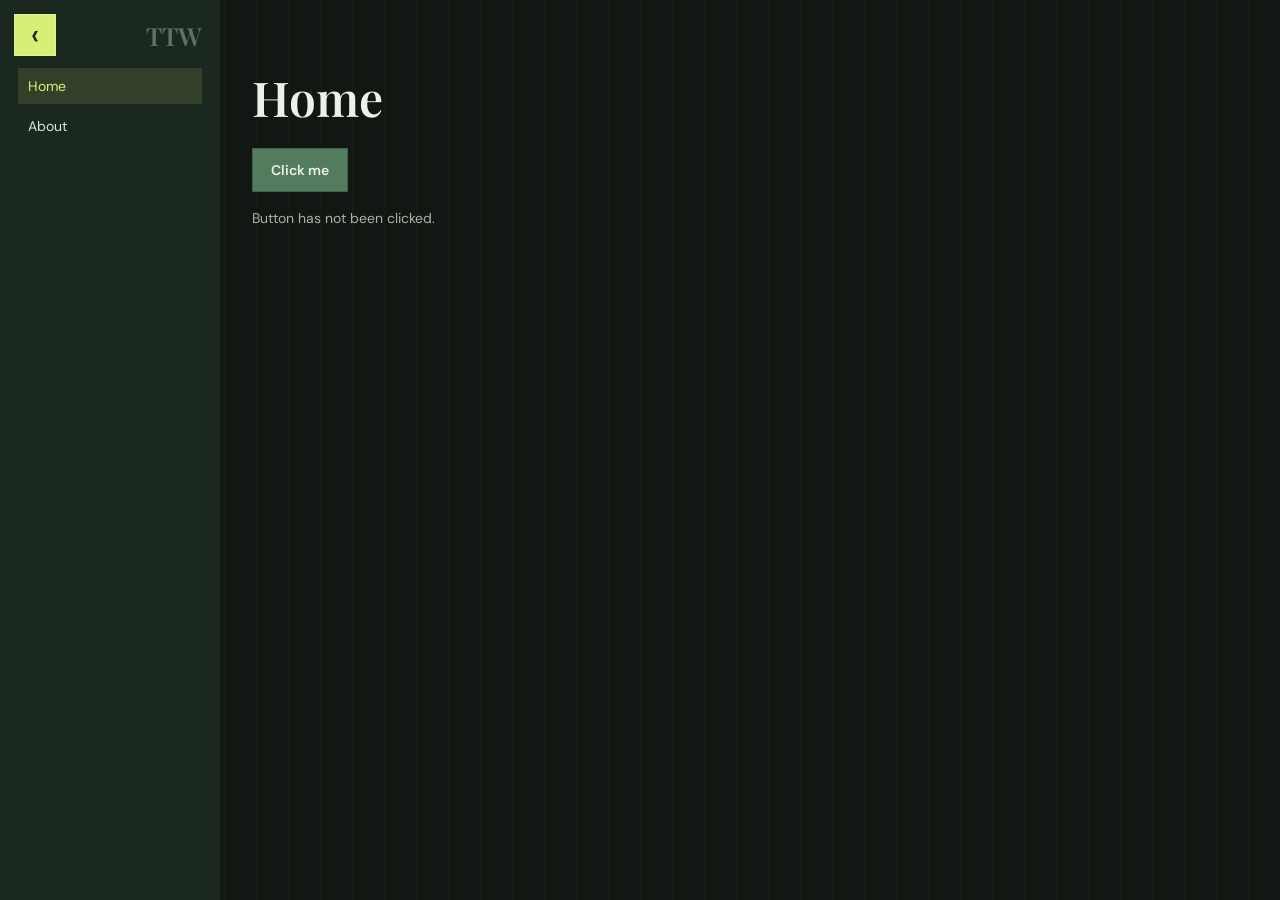
==== docs/index.html @ 6fa37de8 "Initial commit" ====
<!doctype html>
<html lang="en">
<head>
  <meta charset="utf-8">
  <meta name="viewport" content="width=device-width, initial-scale=1">
  <meta name="theme-color" content="#111713">
  <title>Tabletop Widgets | TTWidgets</title>
  <link rel="stylesheet" href="css/site.css">
  <script src="js/site.js" defer></script>
</head>
<body>
  <button class="sidebar-toggle" id="sidebar-toggle" type="button" aria-controls="site-sidebar" aria-expanded="true" aria-label="Collapse sidebar" title="Collapse sidebar"></button>
  <span class="sidebar-mark" aria-hidden="true">TTW</span>
  <div class="site-shell">
    <aside class="sidebar" id="site-sidebar" aria-label="Site navigation">
      <nav class="site-nav">
        <a href="index.html" aria-current="page">Home</a>
        <a href="about.html" >About</a>
      </nav>
    </aside>

    <main class="page-content">
      
<h1>Home</h1>
<button id="demo-button" type="button">Click me</button>
<p id="demo-output" aria-live="polite">Button has not been clicked.</p>

    </main>
  </div>
</body>
</html>
---- docs/css/site.css ----
@import url('https://fonts.googleapis.com/css2?family=DM+Sans:wght@400;500;600;700&family=Playfair+Display:wght@600;700&display=swap');

/* Theme tokens */
:root {
  color-scheme: dark;
  --paper: #111713;
  --ink: #edf1e9;
  --muted: #a8b3a8;
  --border: #4b5c4f;
  --green: #537b5d;
  --green-hover: #638a68;
  --green-deep: #1a2820;
  --lime: #d8ef76;
  --lime-hover: #e6f7a1;
  --coral: #f08b70;
  --sidebar-text: #dce6d9;
  --sidebar-width: 220px;
  --serif: 'Playfair Display', Georgia, serif;
  --sans: 'DM Sans', 'Trebuchet MS', sans-serif;
}

/* Base page */
* { box-sizing: border-box; }

body {
  min-height: 100vh;
  margin: 0;
  color: var(--ink);
  background-color: var(--paper);
  background-image: linear-gradient(90deg, rgba(216, 239, 118, 0.025) 1px, transparent 1px), linear-gradient(rgba(216, 239, 118, 0.025) 1px, transparent 1px);
  background-size: 32px 32px;
  font-family: var(--sans);
  -webkit-font-smoothing: antialiased;
}

/* Sidebar navigation */
.sidebar {
  position: fixed;
  inset: 0 auto 0 0;
  z-index: 10;
  width: var(--sidebar-width);
  height: 100vh;
  padding: 68px 18px 20px;
  background: var(--green-deep);
  transition: transform 180ms ease;
}

.site-nav { display: grid; gap: 4px; }

.site-nav a {
  display: block;
  padding: 9px 10px;
  color: var(--sidebar-text);
  font-size: 14px;
  text-decoration: none;
  transition: background-color 160ms ease, color 160ms ease;
}

.site-nav a:hover,
.site-nav a[aria-current="page"] {
  background: rgba(216, 239, 118, 0.12);
  color: var(--lime);
}

/* Main content */
.page-content {
  min-height: 100vh;
  margin-left: var(--sidebar-width);
  padding: 72px 32px 32px;
  transition: margin-left 180ms ease;
}

.page-content h1 {
  margin: 0 0 24px;
  color: var(--ink);
  font: 600 48px/1.08 var(--serif);
}

#demo-button {
  min-height: 44px;
  padding: 0 18px;
  border: 1px solid var(--border);
  background: var(--green);
  color: var(--ink);
  font: 600 14px var(--sans);
  cursor: pointer;
  transition: background-color 160ms ease, transform 160ms ease;
}

#demo-button:hover { background: var(--green-hover); transform: translateY(-1px); }
#demo-output { margin-top: 17px; color: var(--muted); font-size: 14px; }

/* Fixed sidebar controls */
.sidebar-toggle {
  position: fixed;
  top: 14px;
  left: 14px;
  z-index: 20;
  display: grid;
  width: 42px;
  aspect-ratio: 1;
  place-items: center;
  border: 1px solid rgba(255, 255, 255, 0.18);
  background: var(--lime);
  color: var(--green-deep);
  font: 500 30px/1 var(--sans);
  cursor: pointer;
  transition: background-color 160ms ease, transform 160ms ease;
}

.sidebar-toggle::before { content: "‹"; }
.sidebar-toggle[aria-expanded="false"]::before { content: "›"; }
.sidebar-toggle:hover { background: var(--lime-hover); transform: translateY(-1px); }

.sidebar-mark {
  position: fixed;
  top: 14px;
  left: calc(var(--sidebar-width) - 18px);
  z-index: 20;
  display: flex;
  min-height: 42px;
  align-items: center;
  transform: translateX(-100%);
  color: rgba(220, 230, 217, 0.38);
  font: 600 25px/1.08 var(--serif);
  pointer-events: none;
  user-select: none;
}

.sidebar-toggle:focus-visible,
a:focus-visible,
button:focus-visible {
  outline: 3px solid var(--coral);
  outline-offset: 3px;
}

.sidebar-collapsed .sidebar { transform: translateX(-100%); }
.sidebar-collapsed .sidebar-mark { display: none; }
.sidebar-collapsed .page-content { margin-left: 0; padding-left: 72px; }

/* Mobile sidebar is an overlay, so page content stays in place. */
@media (max-width: 720px) {
  .sidebar {
    transform: translateX(-100%);
    box-shadow: 4px 0 16px rgba(0, 0, 0, 0.15);
  }

  .sidebar-open .sidebar { transform: translateX(0); }
  .page-content { margin-left: 0; padding: 72px 22px 30px 72px; }
  .page-content h1 { font-size: 40px; }
}

@media (max-width: 420px) {
  .page-content { padding-right: 18px; }
}

/* Keep state changes quiet for motion-sensitive users. */
@media (prefers-reduced-motion: reduce) {
  .sidebar, .page-content, .sidebar-toggle, #demo-button { transition-duration: 0.01ms; }
}
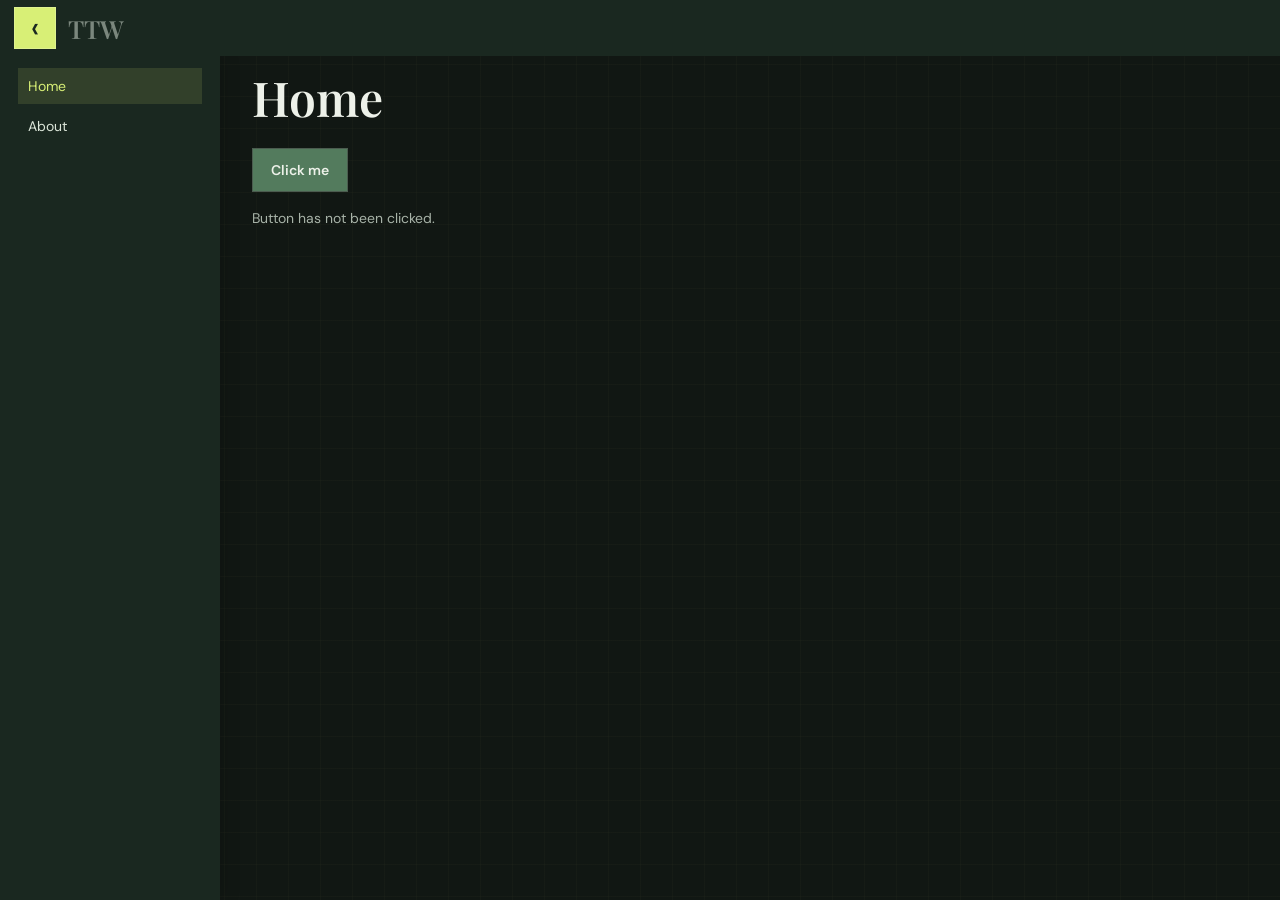
==== commit 48fb41c3: "Layout improvement" ====
--- a/docs/index.html
+++ b/docs/index.html
@@ -9,8 +9,12 @@
   <script src="js/site.js" defer></script>
 </head>
 <body>
-  <button class="sidebar-toggle" id="sidebar-toggle" type="button" aria-controls="site-sidebar" aria-expanded="true" aria-label="Collapse sidebar" title="Collapse sidebar"></button>
-  <span class="sidebar-mark" aria-hidden="true">TTW</span>
+  <header class="site-header">
+    <div class="header-inner">
+      <button class="sidebar-toggle" id="sidebar-toggle" type="button" aria-controls="site-sidebar" aria-expanded="true" aria-label="Collapse sidebar" title="Collapse sidebar"></button>
+      <span class="sidebar-mark" aria-hidden="true">TTW</span>
+    </div>
+  </header>
   <div class="site-shell">
     <aside class="sidebar" id="site-sidebar" aria-label="Site navigation">
       <nav class="site-nav">
--- a/docs/css/site.css
+++ b/docs/css/site.css
@@ -36,14 +36,17 @@
 /* Sidebar navigation */
 .sidebar {
   position: fixed;
-  inset: 0 auto 0 0;
-  z-index: 10;
+  inset: 56px auto 0 0;
+  z-index: 15;
   width: var(--sidebar-width);
-  height: 100vh;
-  padding: 68px 18px 20px;
+  padding: 12px 18px 20px;
   background: var(--green-deep);
+  box-shadow: 4px 0 16px rgba(0, 0, 0, 0.15);
+  transform: translateX(-100%);
   transition: transform 180ms ease;
 }
+
+.sidebar-open .sidebar { transform: translateX(0); }
 
 .site-nav { display: grid; gap: 4px; }
 
@@ -90,12 +93,26 @@
 #demo-button:hover { background: var(--green-hover); transform: translateY(-1px); }
 #demo-output { margin-top: 17px; color: var(--muted); font-size: 14px; }
 
-/* Fixed sidebar controls */
+/* Header controls stay in place while the navigation slides below them. */
+.site-header {
+  position: fixed;
+  inset: 0 auto auto 0;
+  z-index: 20;
+  width: 100%;
+  height: 56px;
+  background: var(--green-deep);
+}
+
+.header-inner {
+  display: flex;
+  width: min(var(--sidebar-width), 100%);
+  height: 100%;
+  align-items: center;
+  gap: 12px;
+  padding: 0 18px 0 14px;
+}
+
 .sidebar-toggle {
-  position: fixed;
-  top: 14px;
-  left: 14px;
-  z-index: 20;
   display: grid;
   width: 42px;
   aspect-ratio: 1;
@@ -113,15 +130,10 @@
 .sidebar-toggle:hover { background: var(--lime-hover); transform: translateY(-1px); }
 
 .sidebar-mark {
-  position: fixed;
-  top: 14px;
-  left: calc(var(--sidebar-width) - 18px);
-  z-index: 20;
   display: flex;
   min-height: 42px;
   align-items: center;
-  transform: translateX(-100%);
-  color: rgba(220, 230, 217, 0.38);
+  color: rgba(220, 230, 217, 0.5);
   font: 600 25px/1.08 var(--serif);
   pointer-events: none;
   user-select: none;
@@ -134,24 +146,16 @@
   outline-offset: 3px;
 }
 
-.sidebar-collapsed .sidebar { transform: translateX(-100%); }
-.sidebar-collapsed .sidebar-mark { display: none; }
-.sidebar-collapsed .page-content { margin-left: 0; padding-left: 72px; }
+.sidebar-collapsed .page-content { margin-left: 0; }
 
 /* Mobile sidebar is an overlay, so page content stays in place. */
 @media (max-width: 720px) {
-  .sidebar {
-    transform: translateX(-100%);
-    box-shadow: 4px 0 16px rgba(0, 0, 0, 0.15);
-  }
-
-  .sidebar-open .sidebar { transform: translateX(0); }
-  .page-content { margin-left: 0; padding: 72px 22px 30px 72px; }
+  .page-content { margin-left: 0; padding: 72px 22px 30px; }
   .page-content h1 { font-size: 40px; }
 }
 
 @media (max-width: 420px) {
-  .page-content { padding-right: 18px; }
+  .page-content { padding-right: 18px; padding-left: 18px; }
 }
 
 /* Keep state changes quiet for motion-sensitive users. */
